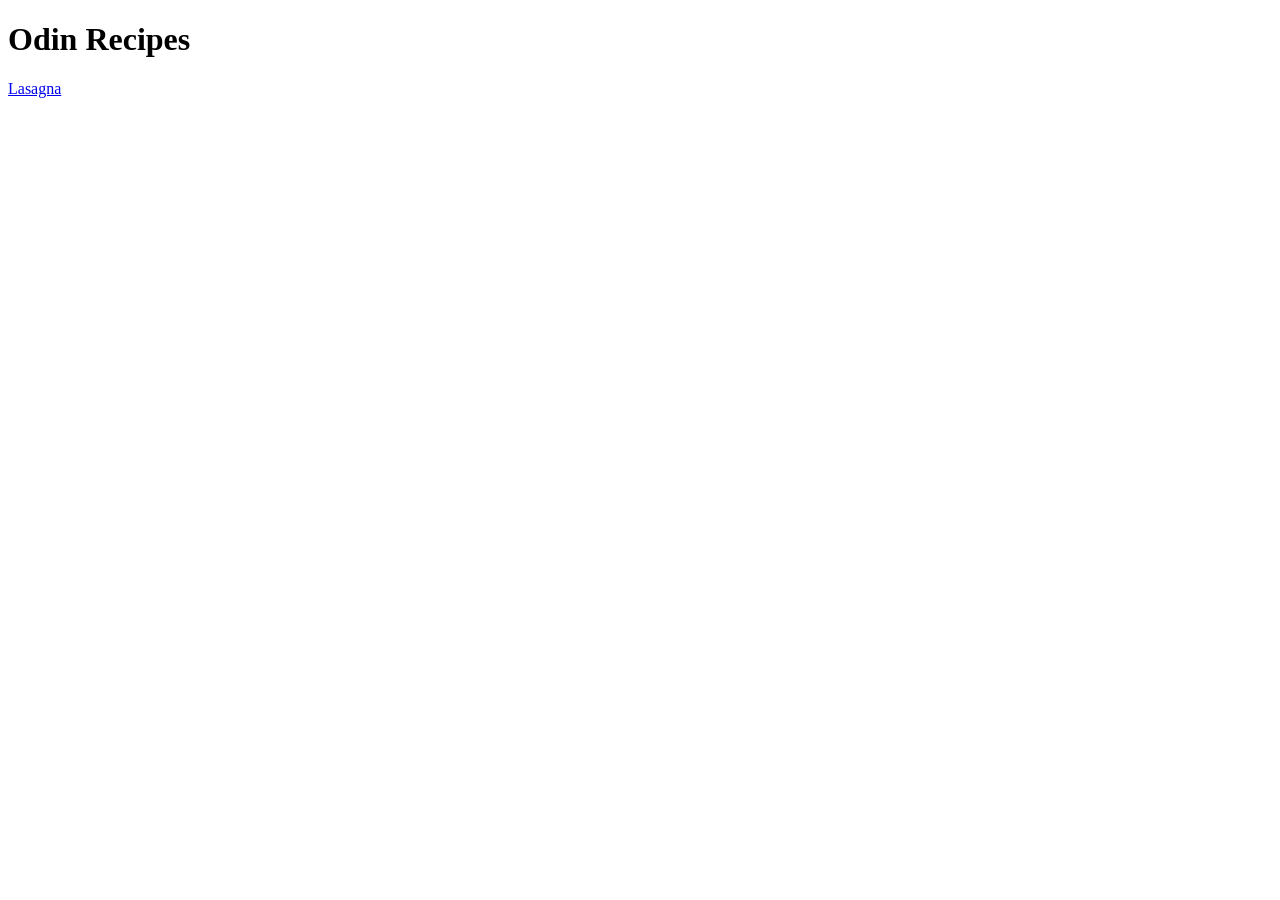
==== index.html @ b29e53a6 "Add images & recipes folders, index.html, and lasanga recipe" ====
<!DOCTYPE html>
<html lang="en">
<head>
    <meta charset="UTF-8">
    <meta name="viewport" content="width=device-width, initial-scale=1.0">
    <title>Document</title>
</head>
<body>
    <h1>Odin Recipes</h1>
    <a href="recipes/lasagna.html">Lasagna</a>
</body>
</html>
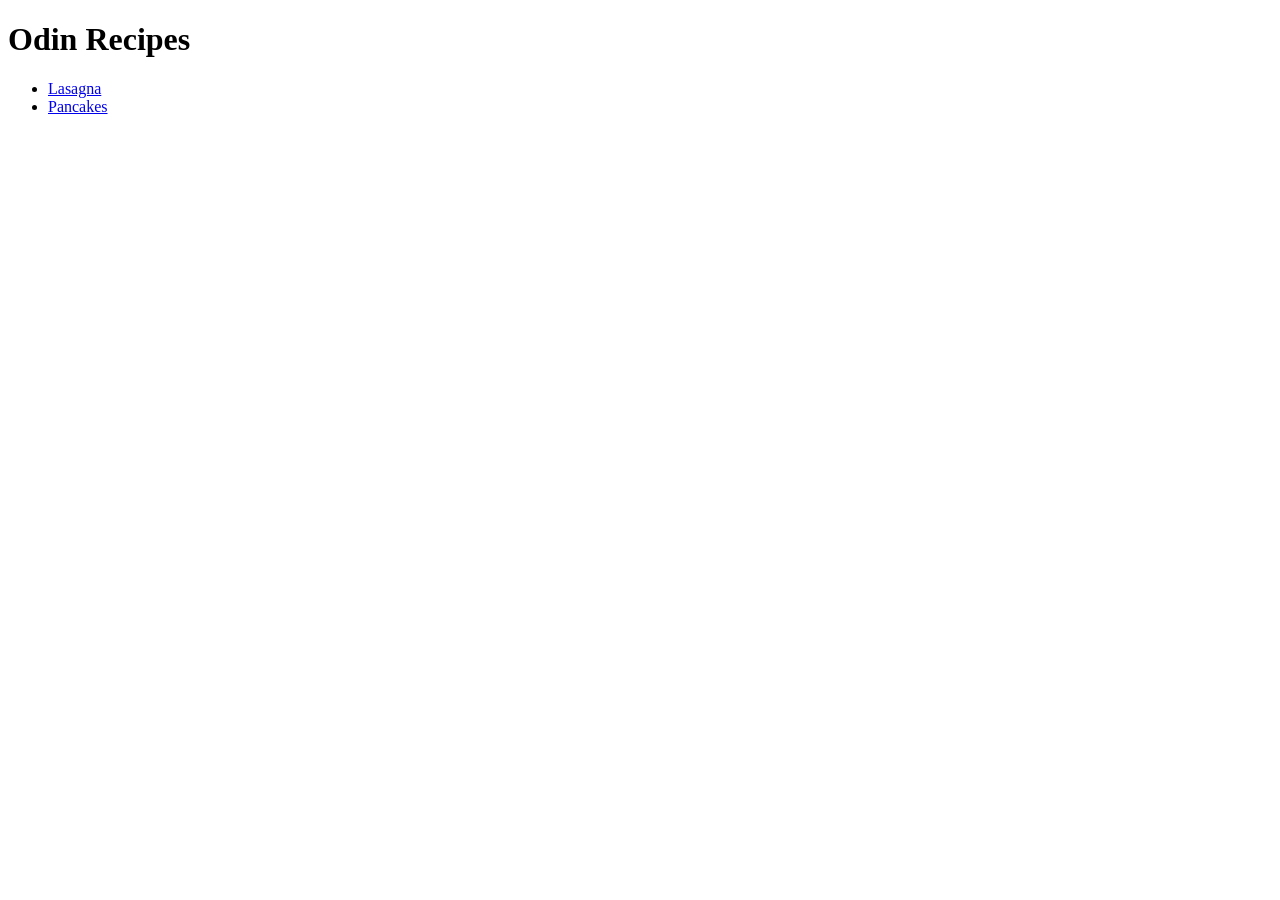
==== commit 14cc6975: "Add pancakes to recipes list Modified index.html to include pancakes within an unordered list Added " ====
--- a/index.html
+++ b/index.html
@@ -3,10 +3,13 @@
 <head>
     <meta charset="UTF-8">
     <meta name="viewport" content="width=device-width, initial-scale=1.0">
-    <title>Document</title>
+    <title>Recipes</title>
 </head>
 <body>
     <h1>Odin Recipes</h1>
-    <a href="recipes/lasagna.html">Lasagna</a>
+    <ul>
+        <li><a href="recipes/lasagna.html">Lasagna</a></li>
+        <li><a href="recipes/pancakes.html">Pancakes</a></li>
+    </ul>
 </body>
 </html>
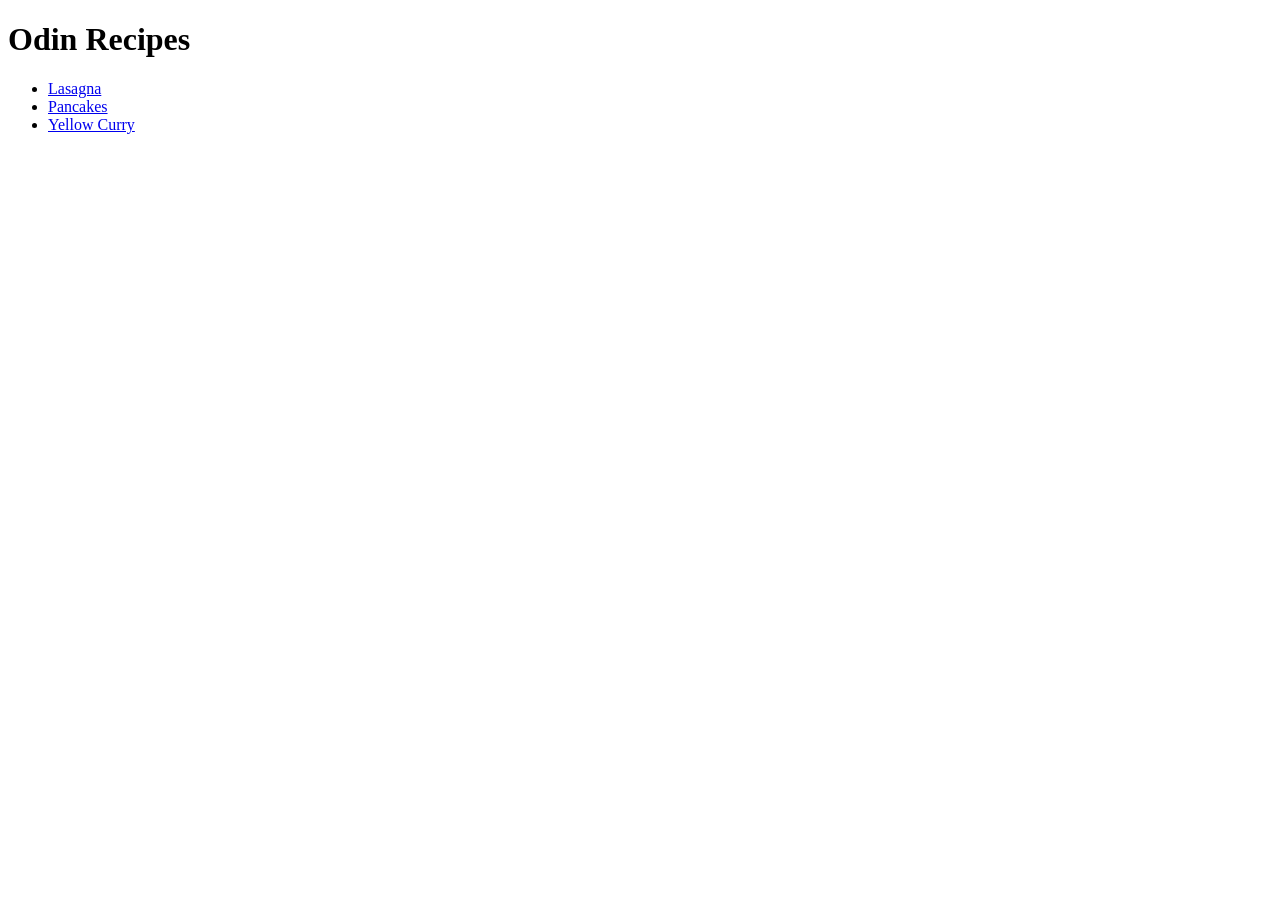
==== commit bf29b68b: "Add yellow curry to recipes list Modified index.html to include yellow curry within an unordered lis" ====
--- a/index.html
+++ b/index.html
@@ -10,6 +10,7 @@
     <ul>
         <li><a href="recipes/lasagna.html">Lasagna</a></li>
         <li><a href="recipes/pancakes.html">Pancakes</a></li>
+        <li><a href="recipes/yellow_curry.html">Yellow Curry</a></li>
     </ul>
 </body>
 </html>
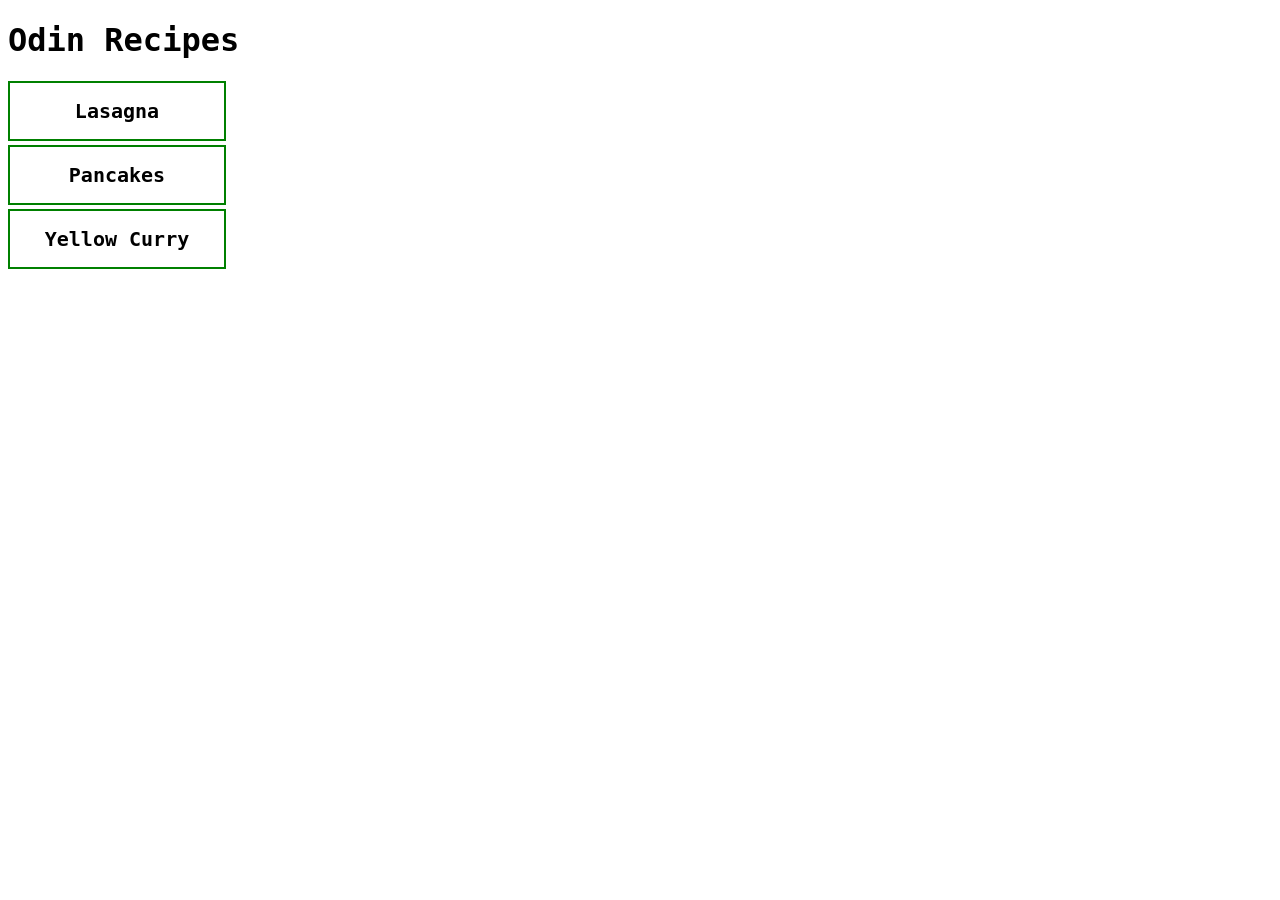
==== commit 32d9d5de: "Add initial external css styles Add css folder and styles.css Add initial css to css/styles.css Add " ====
--- a/index.html
+++ b/index.html
@@ -4,13 +4,14 @@
     <meta charset="UTF-8">
     <meta name="viewport" content="width=device-width, initial-scale=1.0">
     <title>Recipes</title>
+    <link rel="stylesheet" href="./css/styles.css">
 </head>
 <body>
     <h1>Odin Recipes</h1>
-    <ul>
-        <li><a href="recipes/lasagna.html">Lasagna</a></li>
-        <li><a href="recipes/pancakes.html">Pancakes</a></li>
-        <li><a href="recipes/yellow_curry.html">Yellow Curry</a></li>
+    <ul class="button-list">
+        <li class="button"><a href="recipes/lasagna.html">Lasagna</a></li>
+        <li class="button"><a href="recipes/pancakes.html">Pancakes</a></li>
+        <li class="button"><a href="recipes/yellow_curry.html">Yellow Curry</a></li>
     </ul>
 </body>
 </html>
--- a/css/styles.css
+++ b/css/styles.css
@@ -0,0 +1,47 @@
+* {
+  font-family: monospace, "Courier New", Helvetica;
+}
+
+h1 {
+  font-weight: bolder;
+}
+
+.button {
+  background-color: white; 
+  border: 2px solid green;
+  padding: 16px 32px;
+  text-align: center;
+  font-size: 20px;
+  font-weight: bold;
+  margin: 4px 0 4px 0;
+  transition-duration: 0.4s;
+  display: block;
+  width: 150px;
+}
+
+.button:hover {
+  background-color: green;
+  color: white;
+  box-shadow: 0 6px 8px 0 black, 0 8px 25px 0 black;
+}
+
+.button-list {
+  padding: 0;
+}
+
+.button a {
+  text-decoration: none;
+  color: black;
+}
+
+ul li {
+  list-style-type: none;
+}
+
+ul {
+  padding: 5px 0 5px 40px;
+}
+
+.bullet-image li {
+  list-style-image: url("../images/square.svg");
+}
